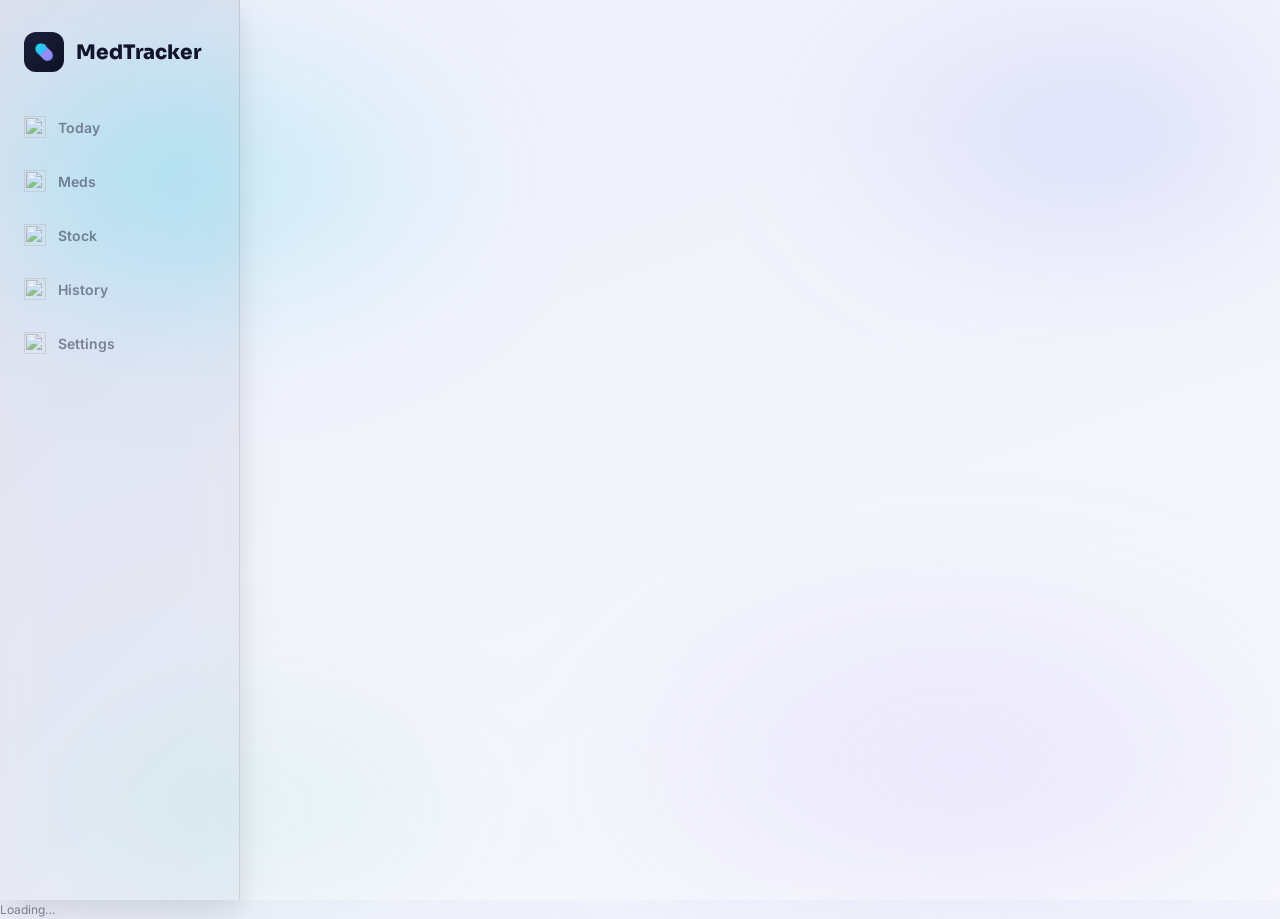
==== app.html @ b578fc35 "Add full app implementation; update CLAUDE.md and README docs Fills in the static frontend (index/ap" ====
<!DOCTYPE html>
<html lang="en">
<head>
  <meta charset="UTF-8" />
  <meta name="viewport" content="width=device-width, initial-scale=1, viewport-fit=cover" />
  <title>MedTracker</title>
  <meta name="description" content="Medication inventory, dosage scheduling, and missed-dose tracking." />
  <meta name="theme-color" content="#0f1225" />

  <link rel="icon" type="image/svg+xml" href="icons/favicon.svg" />
  <link rel="apple-touch-icon" href="icons/icon-192.png" />
  <link rel="manifest" href="manifest.json" />

  <link rel="preconnect" href="https://fonts.googleapis.com" />
  <link rel="preconnect" href="https://fonts.gstatic.com" crossorigin />
  <link href="https://fonts.googleapis.com/css2?family=Inter:wght@400;500;600;700&family=Sora:wght@600;700;800&display=swap" rel="stylesheet" />

  <link rel="stylesheet" href="css/tokens.css" />
  <link rel="stylesheet" href="css/base.css" />
  <link rel="stylesheet" href="css/components.css" />
  <link rel="stylesheet" href="css/pages/dashboard.css" />
  <link rel="stylesheet" href="css/pages/medications.css" />
  <link rel="stylesheet" href="css/pages/inventory.css" />
  <link rel="stylesheet" href="css/pages/history.css" />
  <link rel="stylesheet" href="css/pages/settings.css" />
</head>
<body>
  <div id="app-shell" class="app-shell" hidden>
    <nav class="nav-bar">
      <div class="brand">
        <img src="icons/icon-192.png" alt="" width="32" height="32" />
        <span class="brand-name" style="font-size: var(--font-lg);">MedTracker</span>
      </div>
      <button class="nav-item" data-view="dashboard" data-nav>
        <img src="https://cdn.jsdelivr.net/npm/lucide-static@0.462.0/icons/layout-dashboard.svg" alt="" />
        <span>Today</span>
      </button>
      <button class="nav-item" data-view="medications" data-nav>
        <img src="https://cdn.jsdelivr.net/npm/lucide-static@0.462.0/icons/pill.svg" alt="" />
        <span>Meds</span>
      </button>
      <button class="nav-item" data-view="inventory" data-nav>
        <img src="https://cdn.jsdelivr.net/npm/lucide-static@0.462.0/icons/package.svg" alt="" />
        <span>Stock</span>
      </button>
      <button class="nav-item" data-view="history" data-nav>
        <img src="https://cdn.jsdelivr.net/npm/lucide-static@0.462.0/icons/history.svg" alt="" />
        <span>History</span>
      </button>
      <button class="nav-item" data-view="settings" data-nav>
        <img src="https://cdn.jsdelivr.net/npm/lucide-static@0.462.0/icons/settings.svg" alt="" />
        <span>Settings</span>
      </button>
    </nav>

    <main style="flex:1; min-width:0;">
      <section class="view" data-view="dashboard" id="dashboard-content"></section>
      <section class="view" data-view="medications" id="medications-content" hidden></section>
      <section class="view" data-view="inventory" id="inventory-content" hidden></section>
      <section class="view" data-view="history" id="history-content" hidden></section>
      <section class="view" data-view="settings" id="settings-content" hidden></section>
    </main>
  </div>

  <div id="auth-loading" class="login-screen">
    <p class="about-text">Loading&hellip;</p>
  </div>

  <div id="modal-backdrop" class="modal-backdrop" hidden>
    <div id="modal-content" class="glass-card modal"></div>
  </div>

  <p id="toast" class="toast" hidden></p>

  <script type="module">
    import { watchAuthState, onAccessDenied, logout } from './js/auth.js';
    import { registerView, navigate, startRouter, onViewChange } from './js/router.js';
    import { renderDashboard, getDueOccurrencesForNotifications } from './js/ui/dashboard.js';
    import { renderMedications } from './js/ui/medications.js';
    import { renderInventory } from './js/ui/inventory-view.js';
    import { renderHistory } from './js/ui/history.js';
    import { renderSettings } from './js/ui/settings.js';
    import { startDueDoseWatcher, onNotificationAction } from './js/notifications.js';
    import { markDoseTaken, getMedication } from './js/db.js';
    import { showToast } from './js/ui/shared.js';
    import { currentUser } from './js/auth.js';
    import { scheduledDateTime } from './js/date-utils.js';

    const shell = document.getElementById('app-shell');
    const loading = document.getElementById('auth-loading');

    registerView('dashboard', { onEnter: renderDashboard });
    registerView('medications', { onEnter: renderMedications });
    registerView('inventory', { onEnter: renderInventory });
    registerView('history', { onEnter: renderHistory });
    registerView('settings', { onEnter: renderSettings });

    onViewChange((name) => {
      document.querySelectorAll('[data-nav]').forEach((btn) => {
        btn.classList.toggle('is-active', btn.dataset.view === name);
      });
    });

    document.querySelectorAll('[data-nav]').forEach((btn) => {
      btn.addEventListener('click', () => navigate(btn.dataset.view));
    });

    onAccessDenied(async () => {
      showToast('This account is not authorized for MedTracker.');
      await logout();
      window.location.replace('index.html');
    });

    watchAuthState(
      () => {
        loading.hidden = true;
        shell.hidden = false;
        startRouter();
        startDueDoseWatcher(getDueOccurrencesForNotifications);
      },
      () => {
        window.location.replace('index.html');
      }
    );

    onNotificationAction(async (action, data) => {
      if (action === 'mark-taken' && data?.medicationId) {
        try {
          const med = await getMedication(data.medicationId);
          const entry = med?.schedule?.find((s) => s.time === data.scheduledTime);
          await markDoseTaken({
            medicationId: data.medicationId,
            medicationName: med?.name || '',
            scheduledDate: data.scheduledDate,
            scheduledTime: data.scheduledTime,
            scheduledDateTime: scheduledDateTime(data.scheduledDate, data.scheduledTime),
            quantity: entry?.quantity ?? 1,
            uid: currentUser()?.uid
          });
        } catch (err) {
          console.warn('Could not mark dose taken from notification action:', err);
        } finally {
          renderDashboard();
        }
      }
    });
  </script>

  <script>
    if ('serviceWorker' in navigator) {
      navigator.serviceWorker.register('service-worker.js');
    }
  </script>
</body>
</html>
---- css/tokens.css ----
:root {
  --bg-grad-1: #1b1f3b;
  --bg-grad-2: #0f1225;
  --surface: rgba(255, 255, 255, 0.06);
  --surface-strong: rgba(255, 255, 255, 0.1);
  --border-soft: rgba(255, 255, 255, 0.12);
  --text-primary: #f4f6ff;
  --text-secondary: rgba(244, 246, 255, 0.68);
  --text-muted: rgba(244, 246, 255, 0.45);

  --accent-cyan: #22d3ee;
  --accent-violet: #818cf8;
  --accent-grad: linear-gradient(135deg, var(--accent-cyan), var(--accent-violet));

  --status-taken: #34d399;
  --status-taken-bg: rgba(52, 211, 153, 0.14);
  --status-due: #fbbf24;
  --status-due-bg: rgba(251, 191, 36, 0.14);
  --status-missed: #f87171;
  --status-missed-bg: rgba(248, 113, 113, 0.14);
  --status-upcoming: #94a3b8;
  --status-upcoming-bg: rgba(148, 163, 184, 0.12);

  --font-heading: "Sora", "Manrope", system-ui, sans-serif;
  --font-body: "Inter", system-ui, sans-serif;

  --font-xs: 0.75rem;
  --font-sm: 0.875rem;
  --font-md: 1rem;
  --font-lg: 1.25rem;
  --font-xl: 1.563rem;
  --font-2xl: 1.953rem;
  --font-3xl: 2.441rem;

  --space-1: 4px;
  --space-2: 8px;
  --space-3: 12px;
  --space-4: 16px;
  --space-5: 24px;
  --space-6: 32px;
  --space-7: 48px;

  --radius-sm: 12px;
  --radius-md: 20px;
  --radius-lg: 28px;
  --radius-pill: 999px;

  --shadow-ambient: 0 8px 24px rgba(0, 0, 0, 0.35);
  --shadow-far: 0 24px 48px rgba(0, 0, 0, 0.25);
  --shadow-inset-highlight: inset 0 1px 1px rgba(255, 255, 255, 0.08);

  --tab-bar-height: 72px;
  --sidebar-width: 240px;

  --transition-fast: 120ms ease-out;
  --transition-base: 200ms ease-out;
  --transition-slow: 320ms ease-out;
}

:root[data-theme="light"] {
  --bg-grad-1: #eef0fb;
  --bg-grad-2: #f7f8fd;
  --surface: rgba(15, 18, 37, 0.04);
  --surface-strong: rgba(15, 18, 37, 0.07);
  --border-soft: rgba(15, 18, 37, 0.1);
  --text-primary: #12142b;
  --text-secondary: rgba(18, 20, 43, 0.68);
  --text-muted: rgba(18, 20, 43, 0.48);

  --shadow-ambient: 0 8px 24px rgba(15, 18, 37, 0.08);
  --shadow-far: 0 24px 48px rgba(15, 18, 37, 0.06);
  --shadow-inset-highlight: inset 0 1px 1px rgba(255, 255, 255, 0.6);
}

@media (prefers-color-scheme: light) {
  :root:not([data-theme="dark"]) {
    --bg-grad-1: #eef0fb;
    --bg-grad-2: #f7f8fd;
    --surface: rgba(15, 18, 37, 0.04);
    --surface-strong: rgba(15, 18, 37, 0.07);
    --border-soft: rgba(15, 18, 37, 0.1);
    --text-primary: #12142b;
    --text-secondary: rgba(18, 20, 43, 0.68);
    --text-muted: rgba(18, 20, 43, 0.48);

    --shadow-ambient: 0 8px 24px rgba(15, 18, 37, 0.08);
    --shadow-far: 0 24px 48px rgba(15, 18, 37, 0.06);
    --shadow-inset-highlight: inset 0 1px 1px rgba(255, 255, 255, 0.6);
  }
}
---- css/base.css ----
*, *::before, *::after {
  box-sizing: border-box;
}

html, body {
  height: 100%;
}

body {
  margin: 0;
  font-family: var(--font-body);
  color: var(--text-primary);
  background: linear-gradient(160deg, var(--bg-grad-1), var(--bg-grad-2));
  min-height: 100vh;
  position: relative;
  overflow-x: hidden;
  -webkit-font-smoothing: antialiased;
}

body::before {
  content: "";
  position: fixed;
  inset: 0;
  z-index: -1;
  pointer-events: none;
  background:
    radial-gradient(38% 30% at 15% 20%, rgba(34, 211, 238, 0.22), transparent 70%),
    radial-gradient(35% 28% at 85% 15%, rgba(129, 140, 248, 0.2), transparent 70%),
    radial-gradient(45% 35% at 75% 85%, rgba(167, 139, 250, 0.16), transparent 70%),
    radial-gradient(30% 25% at 20% 90%, rgba(52, 211, 153, 0.1), transparent 70%);
  filter: blur(60px);
}

h1, h2, h3, h4 {
  font-family: var(--font-heading);
  font-weight: 700;
  margin: 0;
  letter-spacing: -0.01em;
}

p {
  margin: 0;
}

a {
  color: inherit;
}

button, input, select, textarea {
  font-family: inherit;
  color: inherit;
}

ul {
  margin: 0;
  padding: 0;
  list-style: none;
}

img {
  max-width: 100%;
  display: block;
}

::selection {
  background: rgba(129, 140, 248, 0.35);
}

@media (prefers-reduced-motion: reduce) {
  *, *::before, *::after {
    animation-duration: 0.001ms !important;
    animation-iteration-count: 1 !important;
    transition-duration: 0.001ms !important;
    scroll-behavior: auto !important;
  }
}

.app-shell {
  display: flex;
  flex-direction: column;
  min-height: 100vh;
  padding-bottom: calc(var(--tab-bar-height) + var(--space-4));
}

.view {
  flex: 1;
  width: 100%;
  max-width: 1080px;
  margin: 0 auto;
  padding: var(--space-5) var(--space-4);
  animation: view-in var(--transition-slow);
}

.view[hidden] {
  display: none;
}

@keyframes view-in {
  from { opacity: 0; transform: translateY(8px); }
  to { opacity: 1; transform: translateY(0); }
}

@media (prefers-reduced-motion: reduce) {
  .view { animation: none; }
}

.visually-hidden {
  position: absolute;
  width: 1px;
  height: 1px;
  overflow: hidden;
  clip: rect(0 0 0 0);
  white-space: nowrap;
}

@media (min-width: 900px) {
  .app-shell {
    flex-direction: row;
    padding-bottom: 0;
  }

  .view {
    padding: var(--space-6) var(--space-7);
  }
}
---- css/components.css ----
/* ---------- Glass surfaces ---------- */

.glass-card {
  position: relative;
  background: linear-gradient(135deg, var(--surface-strong), var(--surface));
  backdrop-filter: blur(16px) saturate(160%);
  -webkit-backdrop-filter: blur(16px) saturate(160%);
  border: 1px solid var(--border-soft);
  border-radius: var(--radius-md);
  box-shadow: var(--shadow-inset-highlight), var(--shadow-ambient), var(--shadow-far);
  padding: var(--space-5);
}

.tilt-card {
  transform-style: preserve-3d;
  will-change: transform;
  transition: transform var(--transition-base), box-shadow var(--transition-base);
}

.tilt-card:active {
  transform: scale(0.98);
}

@media (prefers-reduced-motion: reduce) {
  .tilt-card {
    transition: none;
  }
}

/* ---------- Buttons ---------- */

.btn {
  display: inline-flex;
  align-items: center;
  justify-content: center;
  gap: var(--space-2);
  min-height: 44px;
  padding: 0 var(--space-5);
  border-radius: var(--radius-pill);
  border: 1px solid transparent;
  font-family: var(--font-body);
  font-weight: 600;
  font-size: var(--font-sm);
  cursor: pointer;
  transition: transform var(--transition-fast), box-shadow var(--transition-fast), opacity var(--transition-fast);
  -webkit-tap-highlight-color: transparent;
}

.btn:active {
  transform: scale(0.97);
}

.btn:focus-visible {
  outline: 2px solid var(--accent-cyan);
  outline-offset: 2px;
}

.btn-primary {
  background: var(--accent-grad);
  color: #0b1020;
  box-shadow: 0 8px 20px rgba(34, 211, 238, 0.25);
}

.btn-secondary {
  background: var(--surface-strong);
  color: var(--text-primary);
  border-color: var(--border-soft);
}

.btn-ghost {
  background: transparent;
  color: var(--text-secondary);
}

.btn-danger {
  background: rgba(248, 113, 113, 0.16);
  color: var(--status-missed);
  border-color: rgba(248, 113, 113, 0.3);
}

.btn-sm {
  min-height: 36px;
  padding: 0 var(--space-4);
  font-size: var(--font-xs);
}

.btn-icon {
  min-width: 44px;
  padding: 0;
  border-radius: 50%;
  background: var(--surface-strong);
  border: 1px solid var(--border-soft);
}

.btn:disabled {
  opacity: 0.5;
  cursor: not-allowed;
  transform: none;
}

/* ---------- Inputs ---------- */

.field {
  display: flex;
  flex-direction: column;
  gap: var(--space-2);
  margin-bottom: var(--space-4);
}

.field label {
  font-size: var(--font-sm);
  color: var(--text-secondary);
  font-weight: 600;
}

.field input,
.field select,
.field textarea {
  background: var(--surface);
  border: 1px solid var(--border-soft);
  border-radius: var(--radius-sm);
  padding: var(--space-3) var(--space-4);
  font-size: var(--font-md);
  color: var(--text-primary);
  min-height: 44px;
  transition: border-color var(--transition-fast), box-shadow var(--transition-fast);
}

.field input:focus,
.field select:focus,
.field textarea:focus {
  outline: none;
  border-color: var(--accent-cyan);
  box-shadow: 0 0 0 3px rgba(34, 211, 238, 0.18);
}

.field textarea {
  min-height: 88px;
  resize: vertical;
}

.field-row {
  display: flex;
  gap: var(--space-3);
}

.field-row .field {
  flex: 1;
}

.field-error {
  color: var(--status-missed);
  font-size: var(--font-xs);
}

/* ---------- Badges ---------- */

.badge {
  display: inline-flex;
  align-items: center;
  gap: var(--space-1);
  padding: var(--space-1) var(--space-3);
  border-radius: var(--radius-pill);
  font-size: var(--font-xs);
  font-weight: 700;
  text-transform: uppercase;
  letter-spacing: 0.04em;
}

.badge-taken { color: var(--status-taken); background: var(--status-taken-bg); }
.badge-due { color: var(--status-due); background: var(--status-due-bg); }
.badge-missed { color: var(--status-missed); background: var(--status-missed-bg); }
.badge-upcoming { color: var(--status-upcoming); background: var(--status-upcoming-bg); }

/* ---------- App icon / branding ---------- */

.brand {
  display: flex;
  align-items: center;
  gap: var(--space-3);
}

.brand img {
  width: 40px;
  height: 40px;
  border-radius: 12px;
}

.brand-name {
  font-family: var(--font-heading);
  font-size: var(--font-xl);
  font-weight: 800;
}

/* ---------- Navigation: bottom tab bar (mobile) / sidebar (desktop) ---------- */

.nav-bar {
  position: fixed;
  left: var(--space-4);
  right: var(--space-4);
  bottom: var(--space-4);
  height: var(--tab-bar-height);
  display: flex;
  align-items: center;
  justify-content: space-around;
  background: linear-gradient(135deg, var(--surface-strong), var(--surface));
  backdrop-filter: blur(20px) saturate(160%);
  -webkit-backdrop-filter: blur(20px) saturate(160%);
  border: 1px solid var(--border-soft);
  border-radius: var(--radius-lg);
  box-shadow: var(--shadow-ambient), var(--shadow-far);
  z-index: 40;
}

.nav-item {
  display: flex;
  flex-direction: column;
  align-items: center;
  gap: 2px;
  padding: var(--space-2);
  min-width: 56px;
  min-height: 44px;
  color: var(--text-muted);
  background: none;
  border: none;
  cursor: pointer;
  border-radius: var(--radius-sm);
  transition: color var(--transition-fast), transform var(--transition-fast);
}

.nav-item img {
  width: 22px;
  height: 22px;
  opacity: 0.6;
  transition: opacity var(--transition-fast);
}

.nav-item span {
  font-size: 10px;
  font-weight: 600;
}

.nav-item.is-active {
  color: var(--accent-cyan);
}

.nav-item.is-active img {
  opacity: 1;
  filter: drop-shadow(0 0 6px rgba(34, 211, 238, 0.5));
}

.nav-item:active {
  transform: scale(0.94);
}

@media (min-width: 900px) {
  .nav-bar {
    position: sticky;
    top: 0;
    left: 0;
    bottom: auto;
    height: 100vh;
    width: var(--sidebar-width);
    flex-direction: column;
    justify-content: flex-start;
    align-items: stretch;
    gap: var(--space-2);
    padding: var(--space-6) var(--space-3);
    border-radius: 0;
    border-width: 0 1px 0 0;
    flex-shrink: 0;
  }

  .nav-bar .brand {
    padding: 0 var(--space-3) var(--space-5);
  }

  .nav-item {
    flex-direction: row;
    justify-content: flex-start;
    gap: var(--space-3);
    width: 100%;
    min-width: 0;
    padding: var(--space-3);
  }

  .nav-item span {
    font-size: var(--font-sm);
  }
}

/* ---------- Modal ---------- */

.modal-backdrop {
  position: fixed;
  inset: 0;
  background: rgba(6, 8, 20, 0.55);
  backdrop-filter: blur(4px);
  display: flex;
  align-items: flex-end;
  justify-content: center;
  z-index: 60;
  animation: fade-in var(--transition-base);
}

.modal-backdrop[hidden] {
  display: none;
}

.modal {
  width: 100%;
  max-width: 520px;
  max-height: 88vh;
  overflow-y: auto;
  border-radius: var(--radius-lg) var(--radius-lg) 0 0;
  padding: var(--space-5);
  animation: sheet-up var(--transition-slow);
}

@keyframes fade-in {
  from { opacity: 0; }
  to { opacity: 1; }
}

@keyframes sheet-up {
  from { transform: translateY(24px); opacity: 0; }
  to { transform: translateY(0); opacity: 1; }
}

@media (min-width: 900px) {
  .modal-backdrop {
    align-items: center;
  }
  .modal {
    border-radius: var(--radius-lg);
  }
}

/* ---------- Progress bar (inventory stock level) ---------- */

.stock-bar {
  height: 10px;
  border-radius: var(--radius-pill);
  background: var(--surface-strong);
  overflow: hidden;
}

.stock-bar-fill {
  height: 100%;
  border-radius: inherit;
  background: var(--accent-grad);
  transition: width var(--transition-slow);
}

.stock-bar-fill.is-low {
  background: linear-gradient(135deg, var(--status-due), var(--status-missed));
}

/* ---------- Empty state ---------- */

.empty-state {
  text-align: center;
  padding: var(--space-7) var(--space-4);
  color: var(--text-muted);
}

/* ---------- Toast ---------- */

.toast {
  position: fixed;
  left: 50%;
  bottom: calc(var(--tab-bar-height) + var(--space-6));
  transform: translateX(-50%);
  padding: var(--space-3) var(--space-5);
  border-radius: var(--radius-pill);
  background: var(--surface-strong);
  border: 1px solid var(--border-soft);
  backdrop-filter: blur(16px);
  box-shadow: var(--shadow-ambient);
  font-size: var(--font-sm);
  z-index: 80;
  animation: toast-in var(--transition-base);
}

.toast[hidden] {
  display: none;
}

@keyframes toast-in {
  from { opacity: 0; transform: translate(-50%, 8px); }
  to { opacity: 1; transform: translate(-50%, 0); }
}
---- css/pages/dashboard.css ----
.dashboard-header {
  display: flex;
  align-items: baseline;
  justify-content: space-between;
  margin-bottom: var(--space-5);
  flex-wrap: wrap;
  gap: var(--space-2);
}

.dashboard-header .date {
  color: var(--text-secondary);
  font-size: var(--font-sm);
}

.alert-banner {
  display: flex;
  align-items: center;
  gap: var(--space-3);
  padding: var(--space-4);
  border-radius: var(--radius-md);
  background: var(--status-due-bg);
  border: 1px solid rgba(251, 191, 36, 0.3);
  color: var(--status-due);
  font-size: var(--font-sm);
  font-weight: 600;
  margin-bottom: var(--space-5);
}

.dose-section {
  margin-bottom: var(--space-6);
}

.dose-section h2 {
  font-size: var(--font-lg);
  margin-bottom: var(--space-3);
  display: flex;
  align-items: center;
  gap: var(--space-2);
}

.dose-grid {
  display: grid;
  grid-template-columns: 1fr;
  gap: var(--space-3);
}

.dose-card {
  display: flex;
  align-items: center;
  justify-content: space-between;
  gap: var(--space-4);
  padding: var(--space-4);
}

.dose-card-info {
  display: flex;
  flex-direction: column;
  gap: 2px;
  min-width: 0;
}

.dose-card-info .med-name {
  font-weight: 700;
  font-size: var(--font-md);
}

.dose-card-info .med-meta {
  font-size: var(--font-xs);
  color: var(--text-muted);
}

.dose-card-time {
  font-family: var(--font-heading);
  font-size: var(--font-lg);
  font-weight: 700;
  color: var(--text-secondary);
  min-width: 68px;
  text-align: center;
}

.dose-card-actions {
  display: flex;
  gap: var(--space-2);
  flex-shrink: 0;
}

.dose-card.status-taken { opacity: 0.6; }
.dose-card.status-missed { border-color: rgba(248, 113, 113, 0.35); }
.dose-card.status-due { border-color: rgba(251, 191, 36, 0.4); }

@media (min-width: 900px) {
  .dose-grid {
    grid-template-columns: repeat(2, 1fr);
  }
}
---- css/pages/medications.css ----
.page-header {
  display: flex;
  align-items: center;
  justify-content: space-between;
  margin-bottom: var(--space-5);
  gap: var(--space-3);
}

.med-list {
  display: grid;
  grid-template-columns: 1fr;
  gap: var(--space-3);
}

.med-card {
  padding: var(--space-4);
  cursor: pointer;
}

.med-card-top {
  display: flex;
  align-items: center;
  justify-content: space-between;
  gap: var(--space-3);
}

.med-card-top .med-name {
  font-weight: 700;
  font-size: var(--font-md);
}

.med-card-top .med-strength {
  color: var(--text-muted);
  font-size: var(--font-xs);
}

.med-schedule-chips {
  display: flex;
  flex-wrap: wrap;
  gap: var(--space-2);
  margin-top: var(--space-3);
}

.time-chip {
  font-size: var(--font-xs);
  padding: var(--space-1) var(--space-3);
  border-radius: var(--radius-pill);
  background: var(--surface-strong);
  color: var(--text-secondary);
}

.med-card.is-inactive {
  opacity: 0.5;
}

.schedule-editor-row {
  display: flex;
  align-items: flex-end;
  gap: var(--space-2);
  margin-bottom: var(--space-3);
}

.schedule-editor-row .field {
  margin-bottom: 0;
  flex: 1;
}

.filter-tabs {
  display: flex;
  gap: var(--space-2);
  margin-bottom: var(--space-4);
}

.filter-tab {
  padding: var(--space-2) var(--space-4);
  border-radius: var(--radius-pill);
  font-size: var(--font-sm);
  background: var(--surface);
  border: 1px solid transparent;
  color: var(--text-secondary);
  cursor: pointer;
}

.filter-tab.is-active {
  background: var(--surface-strong);
  border-color: var(--border-soft);
  color: var(--text-primary);
}

@media (min-width: 900px) {
  .med-list {
    grid-template-columns: repeat(2, 1fr);
  }
}
---- css/pages/inventory.css ----
.inventory-list {
  display: grid;
  grid-template-columns: 1fr;
  gap: var(--space-3);
}

.inventory-card {
  padding: var(--space-4);
}

.inventory-card-top {
  display: flex;
  align-items: center;
  justify-content: space-between;
  margin-bottom: var(--space-3);
}

.inventory-card-top .med-name {
  font-weight: 700;
}

.inventory-card-top .days-left {
  font-size: var(--font-xs);
  color: var(--text-muted);
}

.inventory-card-top .days-left.is-low {
  color: var(--status-missed);
  font-weight: 700;
}

.inventory-count-row {
  display: flex;
  justify-content: space-between;
  font-size: var(--font-xs);
  color: var(--text-muted);
  margin-top: var(--space-2);
}

.inventory-card-actions {
  display: flex;
  justify-content: flex-end;
  margin-top: var(--space-3);
}

@media (min-width: 900px) {
  .inventory-list {
    grid-template-columns: repeat(2, 1fr);
  }
}
---- css/pages/history.css ----
.history-filters {
  display: flex;
  gap: var(--space-3);
  margin-bottom: var(--space-4);
  flex-wrap: wrap;
}

.history-filters .field {
  margin-bottom: 0;
  min-width: 160px;
}

.history-day-group {
  margin-bottom: var(--space-5);
}

.history-day-group h3 {
  font-size: var(--font-sm);
  color: var(--text-muted);
  text-transform: uppercase;
  letter-spacing: 0.04em;
  margin-bottom: var(--space-3);
}

.history-row {
  display: flex;
  align-items: center;
  justify-content: space-between;
  gap: var(--space-3);
  padding: var(--space-3) var(--space-4);
  margin-bottom: var(--space-2);
}

.history-row-info {
  display: flex;
  flex-direction: column;
  gap: 2px;
}

.history-row-info .note {
  font-size: var(--font-xs);
  color: var(--text-muted);
  font-style: italic;
}

.history-row-time {
  font-size: var(--font-sm);
  color: var(--text-secondary);
  font-family: var(--font-heading);
}
---- css/pages/settings.css ----
.settings-section {
  margin-bottom: var(--space-5);
  padding: var(--space-5);
}

.settings-section h2 {
  font-size: var(--font-md);
  margin-bottom: var(--space-4);
}

.settings-row {
  display: flex;
  align-items: center;
  justify-content: space-between;
  gap: var(--space-3);
  padding: var(--space-3) 0;
  border-bottom: 1px solid var(--border-soft);
}

.settings-row:last-child {
  border-bottom: none;
}

.settings-row-label {
  display: flex;
  flex-direction: column;
  gap: 2px;
}

.settings-row-label .hint {
  font-size: var(--font-xs);
  color: var(--text-muted);
}

.theme-toggle-group {
  display: flex;
  gap: var(--space-2);
}

.switch {
  position: relative;
  width: 48px;
  height: 28px;
  border-radius: var(--radius-pill);
  background: var(--surface-strong);
  border: 1px solid var(--border-soft);
  cursor: pointer;
  flex-shrink: 0;
}

.switch::after {
  content: "";
  position: absolute;
  top: 2px;
  left: 2px;
  width: 22px;
  height: 22px;
  border-radius: 50%;
  background: var(--text-muted);
  transition: transform var(--transition-fast), background var(--transition-fast);
}

.switch.is-on {
  background: rgba(34, 211, 238, 0.25);
  border-color: rgba(34, 211, 238, 0.4);
}

.switch.is-on::after {
  transform: translateX(20px);
  background: var(--accent-cyan);
}

.about-text {
  font-size: var(--font-xs);
  color: var(--text-muted);
  line-height: 1.6;
}
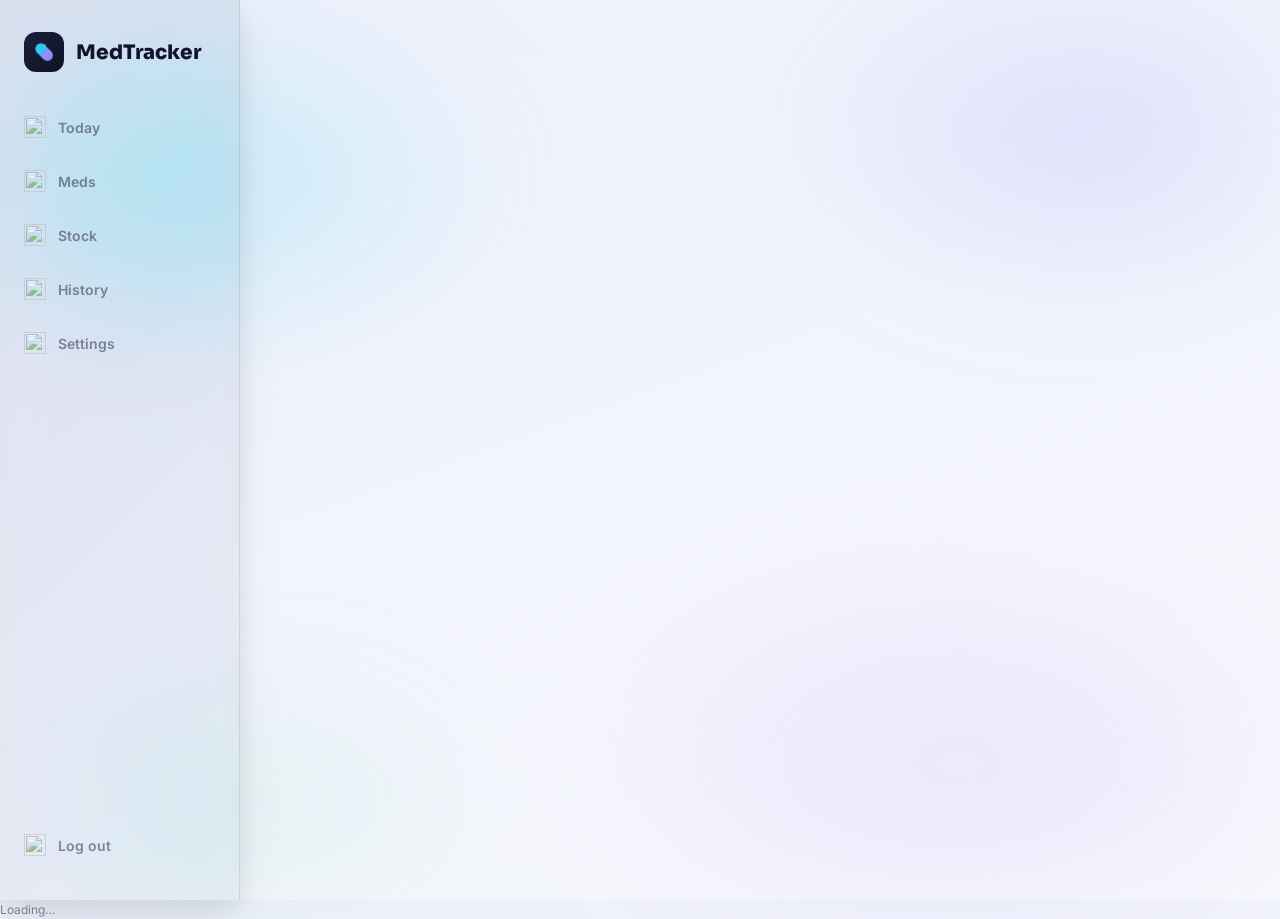
==== commit da7dafc0: "Add confirm-guarded Log out button to desktop sidebar Pinned to the bottom of the sidebar; hidden in" ====
--- a/app.html
+++ b/app.html
@@ -50,6 +50,10 @@
       <button class="nav-item" data-view="settings" data-nav>
         <img src="https://cdn.jsdelivr.net/npm/lucide-static@0.462.0/icons/settings.svg" alt="" />
         <span>Settings</span>
+      </button>
+      <button class="nav-item nav-logout" id="nav-logout" type="button">
+        <img src="https://cdn.jsdelivr.net/npm/lucide-static@0.462.0/icons/log-out.svg" alt="" />
+        <span>Log out</span>
       </button>
     </nav>
 
@@ -105,10 +109,19 @@
       btn.addEventListener('click', () => navigate(btn.dataset.view));
     });
 
-    onAccessDenied(async () => {
-      showToast('This account is not authorized for MedTracker.');
+    document.getElementById('nav-logout').addEventListener('click', async () => {
+      if (!window.confirm('Log out of MedTracker?')) return;
       await logout();
       window.location.replace('index.html');
+    });
+
+    onAccessDenied(async () => {
+      // Carry the reason (and UID, needed for the allowlist doc) across the redirect -
+      // a toast here would be wiped by the page change before anyone could read it.
+      const uid = currentUser()?.uid || '';
+      console.warn('Firestore permission-denied for UID', uid, '- is allowlist/' + uid + ' present?');
+      await logout();
+      window.location.replace('index.html?denied=' + encodeURIComponent(uid));
     });
 
     watchAuthState(
--- a/css/tokens.css
+++ b/css/tokens.css
@@ -7,6 +7,12 @@
   --text-primary: #f4f6ff;
   --text-secondary: rgba(244, 246, 255, 0.68);
   --text-muted: rgba(244, 246, 255, 0.45);
+  /* Opaque surface for modals: a nested backdrop-filter (modal inside the blurred backdrop)
+     samples nothing in Chromium/WebKit, so a translucent fill renders as flat black. */
+  --surface-modal: #1c2142;
+  --input-bg: #161a33;
+
+  color-scheme: dark;
 
   --accent-cyan: #22d3ee;
   --accent-violet: #818cf8;
@@ -66,6 +72,9 @@
   --text-primary: #12142b;
   --text-secondary: rgba(18, 20, 43, 0.68);
   --text-muted: rgba(18, 20, 43, 0.48);
+  --surface-modal: #fbfbff;
+  --input-bg: #ffffff;
+  color-scheme: light;
 
   --shadow-ambient: 0 8px 24px rgba(15, 18, 37, 0.08);
   --shadow-far: 0 24px 48px rgba(15, 18, 37, 0.06);
@@ -82,6 +91,9 @@
     --text-primary: #12142b;
     --text-secondary: rgba(18, 20, 43, 0.68);
     --text-muted: rgba(18, 20, 43, 0.48);
+    --surface-modal: #fbfbff;
+    --input-bg: #ffffff;
+    color-scheme: light;
 
     --shadow-ambient: 0 8px 24px rgba(15, 18, 37, 0.08);
     --shadow-far: 0 24px 48px rgba(15, 18, 37, 0.06);
--- a/css/components.css
+++ b/css/components.css
@@ -116,7 +116,7 @@
 .field input,
 .field select,
 .field textarea {
-  background: var(--surface);
+  background: var(--input-bg);
   border: 1px solid var(--border-soft);
   border-radius: var(--radius-sm);
   padding: var(--space-3) var(--space-4);
@@ -132,6 +132,11 @@
   outline: none;
   border-color: var(--accent-cyan);
   box-shadow: 0 0 0 3px rgba(34, 211, 238, 0.18);
+}
+
+.field select option {
+  background: var(--input-bg);
+  color: var(--text-primary);
 }
 
 .field textarea {
@@ -251,6 +256,11 @@
 
 .nav-item:active {
   transform: scale(0.94);
+}
+
+/* Sidebar-only: on phones the tab bar has no room for a sixth item, and Settings has Log out. */
+.nav-logout {
+  display: none;
 }
 
 @media (min-width: 900px) {
@@ -287,6 +297,15 @@
   .nav-item span {
     font-size: var(--font-sm);
   }
+
+  .nav-logout {
+    display: flex;
+    margin-top: auto;
+  }
+
+  .nav-logout:hover {
+    color: var(--status-missed);
+  }
 }
 
 /* ---------- Modal ---------- */
@@ -314,6 +333,10 @@
   overflow-y: auto;
   border-radius: var(--radius-lg) var(--radius-lg) 0 0;
   padding: var(--space-5);
+  background: var(--surface-modal);
+  backdrop-filter: none;
+  -webkit-backdrop-filter: none;
+  color: var(--text-primary);
   animation: sheet-up var(--transition-slow);
 }
 
